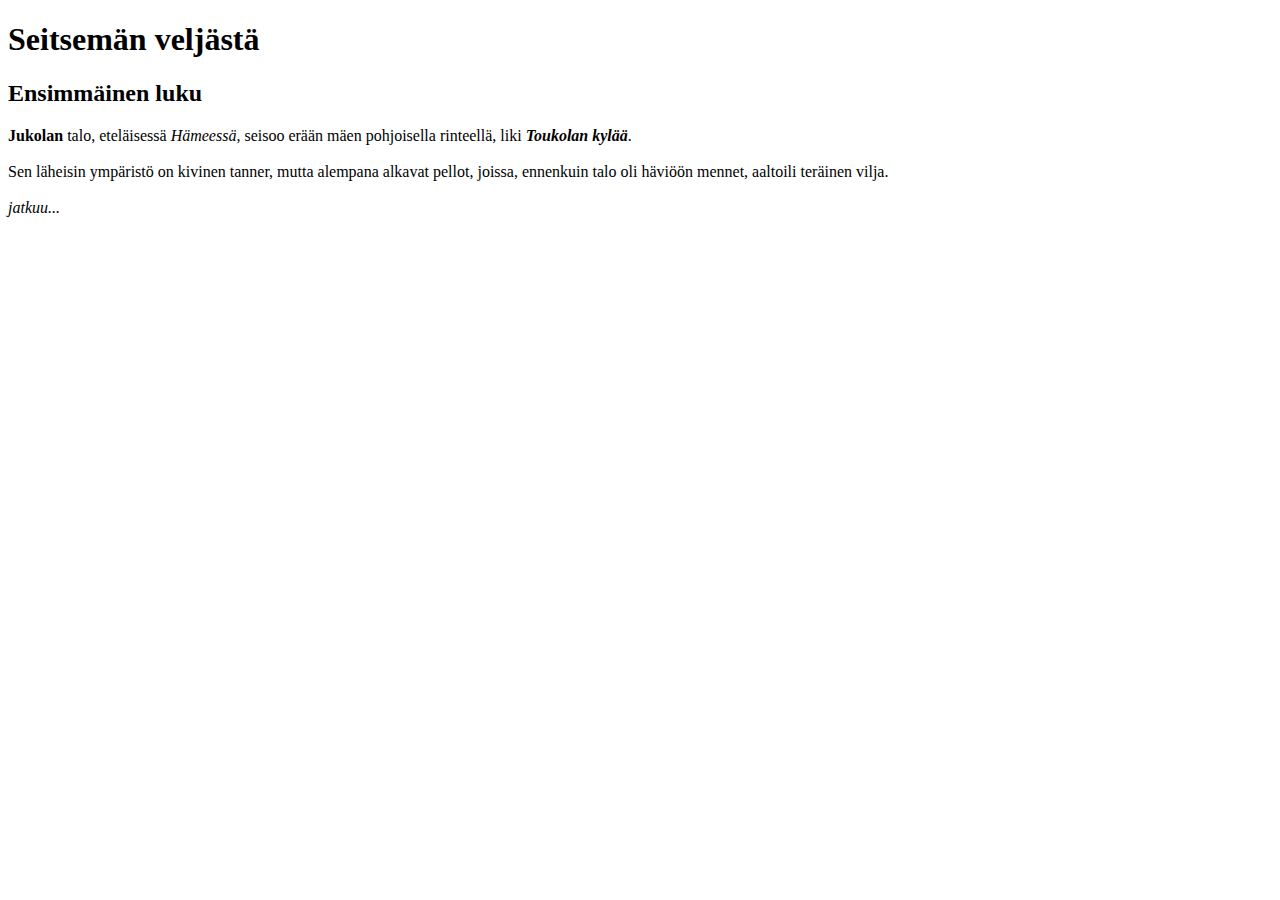
==== index.html @ fdc93c3f "Osa 3. kolmas tehtävä" ====
<!DOCTYPE html>
<html>

<head>
<meta charset="utf-8">
<title>Lapio website</title>
</head>

<body>
<h1> Seitsemän veljästä </h1>
<h2> Ensimmäinen luku </h2>
<p><strong>Jukolan</strong> talo, eteläisessä <em>Hämeessä</em>, seisoo erään mäen pohjoisella rinteellä, liki <strong><em>Toukolan kylää</em></strong>. <br><br>
Sen läheisin ympäristö on kivinen tanner, mutta alempana alkavat pellot, joissa, ennenkuin talo oli häviöön mennet, aaltoili teräinen vilja. <br><br>
<em> jatkuu... </em></p>
</body>

</html>
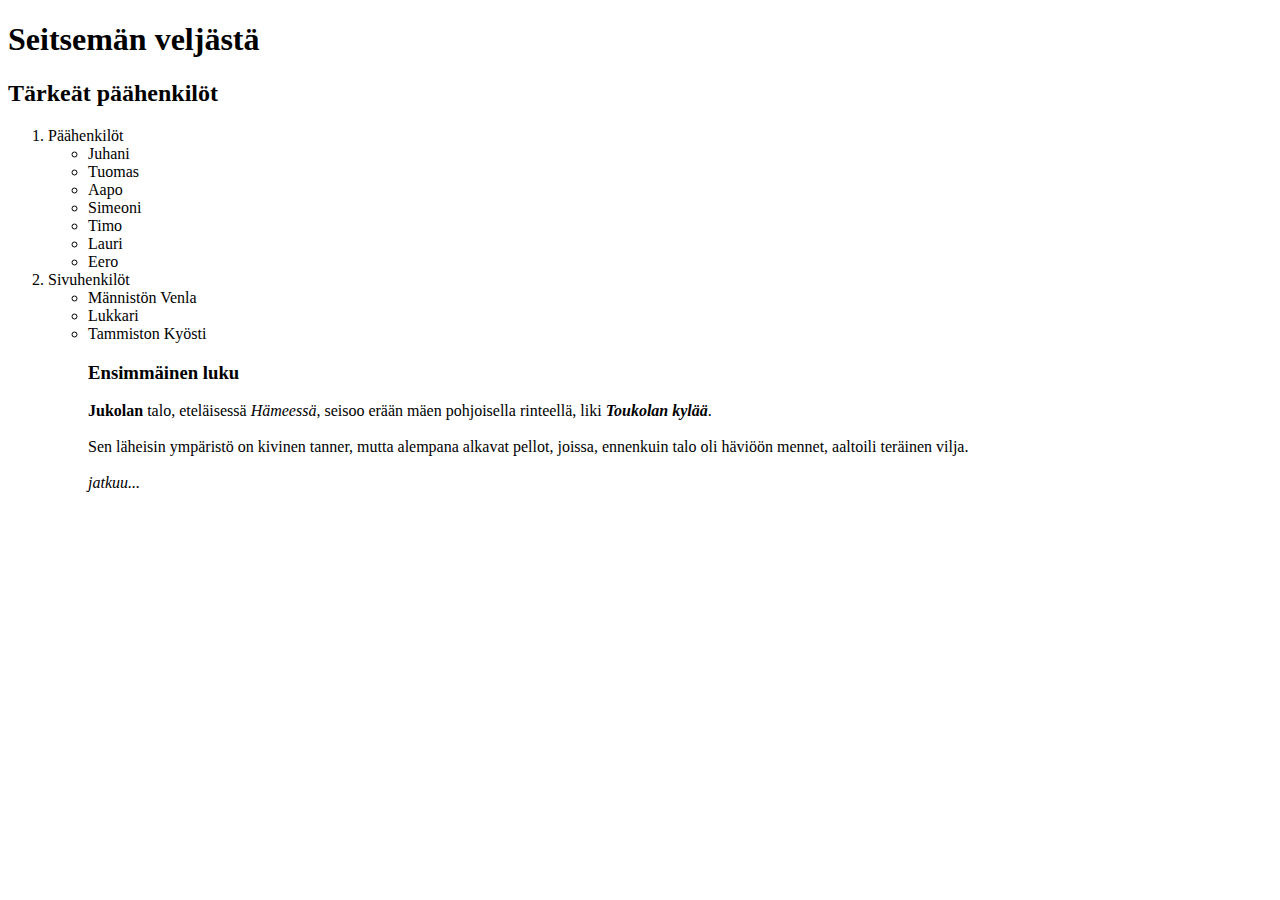
==== commit 9974fdce: "Osa 3 neljäs tehtävä" ====
--- a/index.html
+++ b/index.html
@@ -1,17 +1,38 @@
 <!DOCTYPE html>
 <html>
 
-<head>
-<meta charset="utf-8">
-<title>Lapio website</title>
-</head>
+  <head>
+    <meta charset="utf-8">
+    <title>Lapio website</title>
+  </head>
 
-<body>
-<h1> Seitsemän veljästä </h1>
-<h2> Ensimmäinen luku </h2>
-<p><strong>Jukolan</strong> talo, eteläisessä <em>Hämeessä</em>, seisoo erään mäen pohjoisella rinteellä, liki <strong><em>Toukolan kylää</em></strong>. <br><br>
-Sen läheisin ympäristö on kivinen tanner, mutta alempana alkavat pellot, joissa, ennenkuin talo oli häviöön mennet, aaltoili teräinen vilja. <br><br>
-<em> jatkuu... </em></p>
-</body>
+  <body>
+    <h1> Seitsemän veljästä </h1>
+    <h2> Tärkeät päähenkilöt </h2>
+      <ol type="disc">
+        <li>Päähenkilöt</li>
+        <ul>
+          <li>Juhani</li>
+          <li>Tuomas</li> 
+          <li>Aapo</li> 
+          <li>Simeoni</li> 
+          <li>Timo</li> 
+          <li>Lauri</li> 
+          <li>Eero</li>    
+        </ul>
+        <li>Sivuhenkilöt</li>
+        <ul>
+          <li>Männistön Venla</li>
+          <li>Lukkari</li> 
+        <li>Tammiston Kyösti</li>
+        </u>
+      </o>
+    <h3 align= "left"> Ensimmäinen luku </h3>
+    <p>
+    <strong>Jukolan</strong> talo, eteläisessä <em>Hämeessä</em>, seisoo erään mäen pohjoisella rinteellä, liki <strong><em>Toukolan kylää</em></strong>. <br><br>
+    Sen läheisin ympäristö on kivinen tanner, mutta alempana alkavat pellot, joissa, ennenkuin talo oli häviöön mennet, aaltoili teräinen vilja. <br><br>
+    <em> jatkuu... </em>
+    </p>
+  </body>
 
 </html>
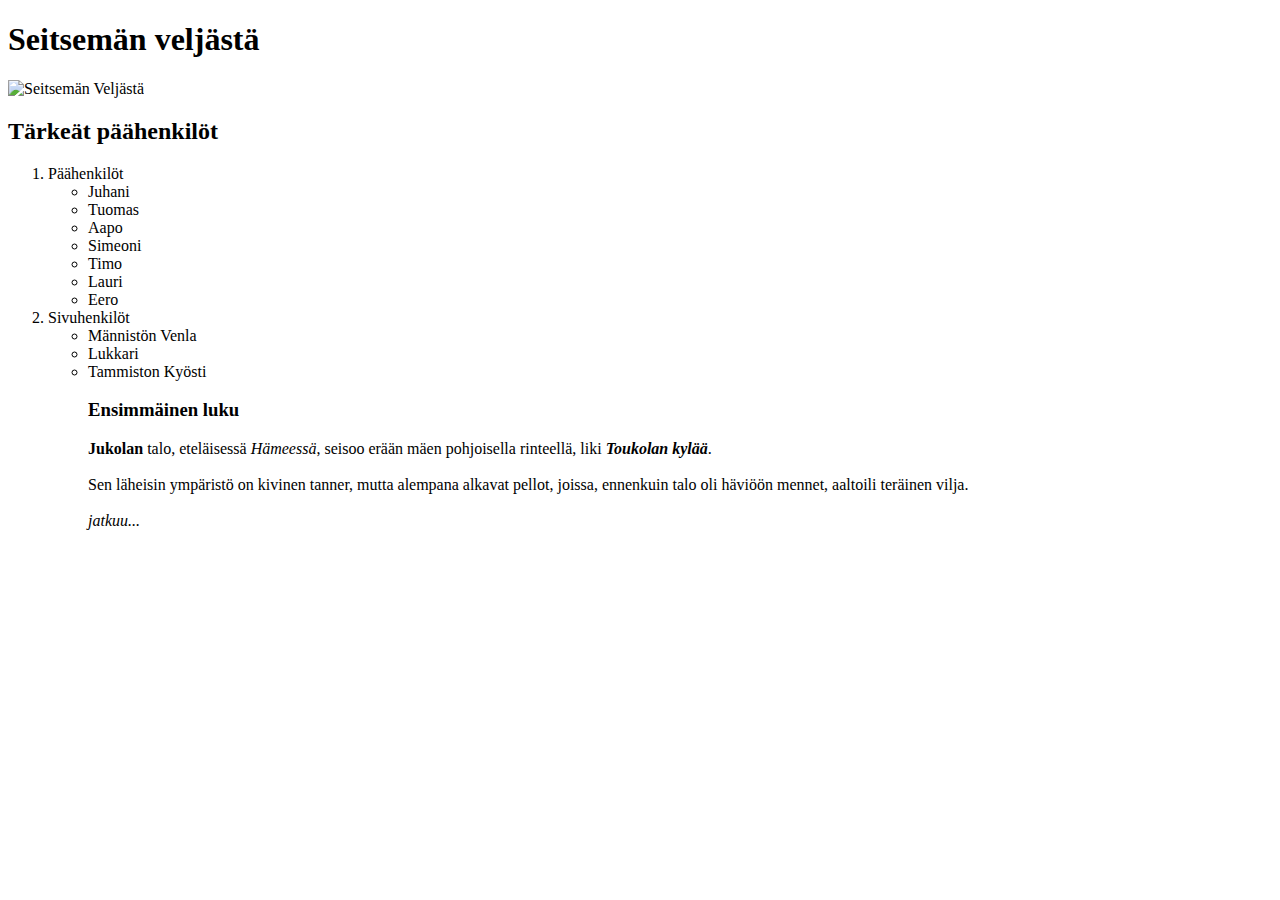
==== commit 4a1e58f0: "Osa 3. viides tehtävä" ====
--- a/index.html
+++ b/index.html
@@ -8,6 +8,8 @@
 
   <body>
     <h1> Seitsemän veljästä </h1>
+    <!-- Alla oleva kuva esittää Seitsemän veljestä kirjan ensimmäistä sivua -->
+    <img src="https://upload.wikimedia.org/wikipedia/commons/a/a2/Seitsem%C3%A4n_veljest%C3%A4.png" alt ="Seitsemän Veljästä" />
     <h2> Tärkeät päähenkilöt </h2>
       <ol type="disc">
         <li>Päähenkilöt</li>
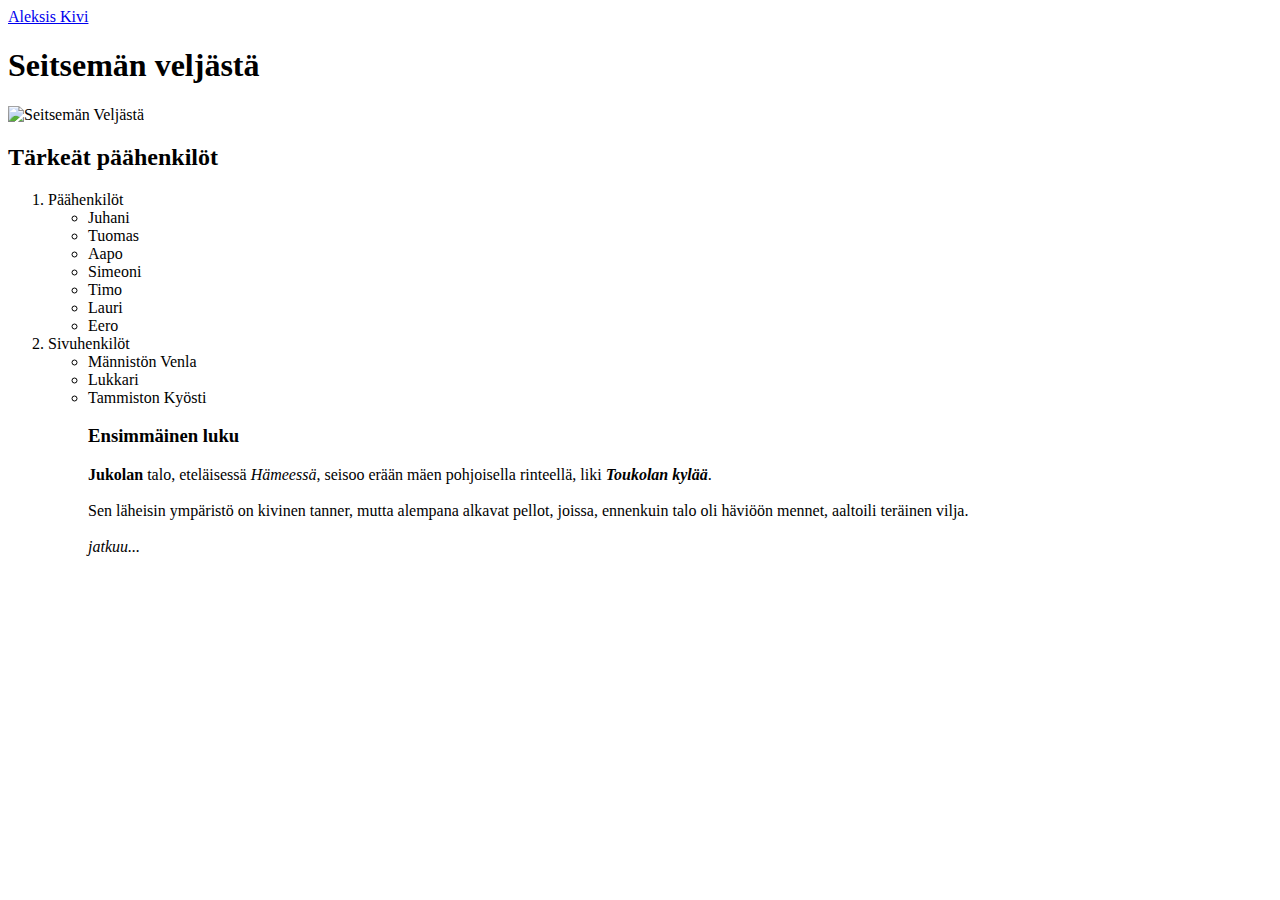
==== commit c773c128: "Osa 3. kuudes tehtävä" ====
--- a/index.html
+++ b/index.html
@@ -7,6 +7,7 @@
   </head>
 
   <body>
+    <a href="toinen.html">Aleksis Kivi</a>
     <h1> Seitsemän veljästä </h1>
     <!-- Alla oleva kuva esittää Seitsemän veljestä kirjan ensimmäistä sivua -->
     <img src="https://upload.wikimedia.org/wikipedia/commons/a/a2/Seitsem%C3%A4n_veljest%C3%A4.png" alt ="Seitsemän Veljästä" />
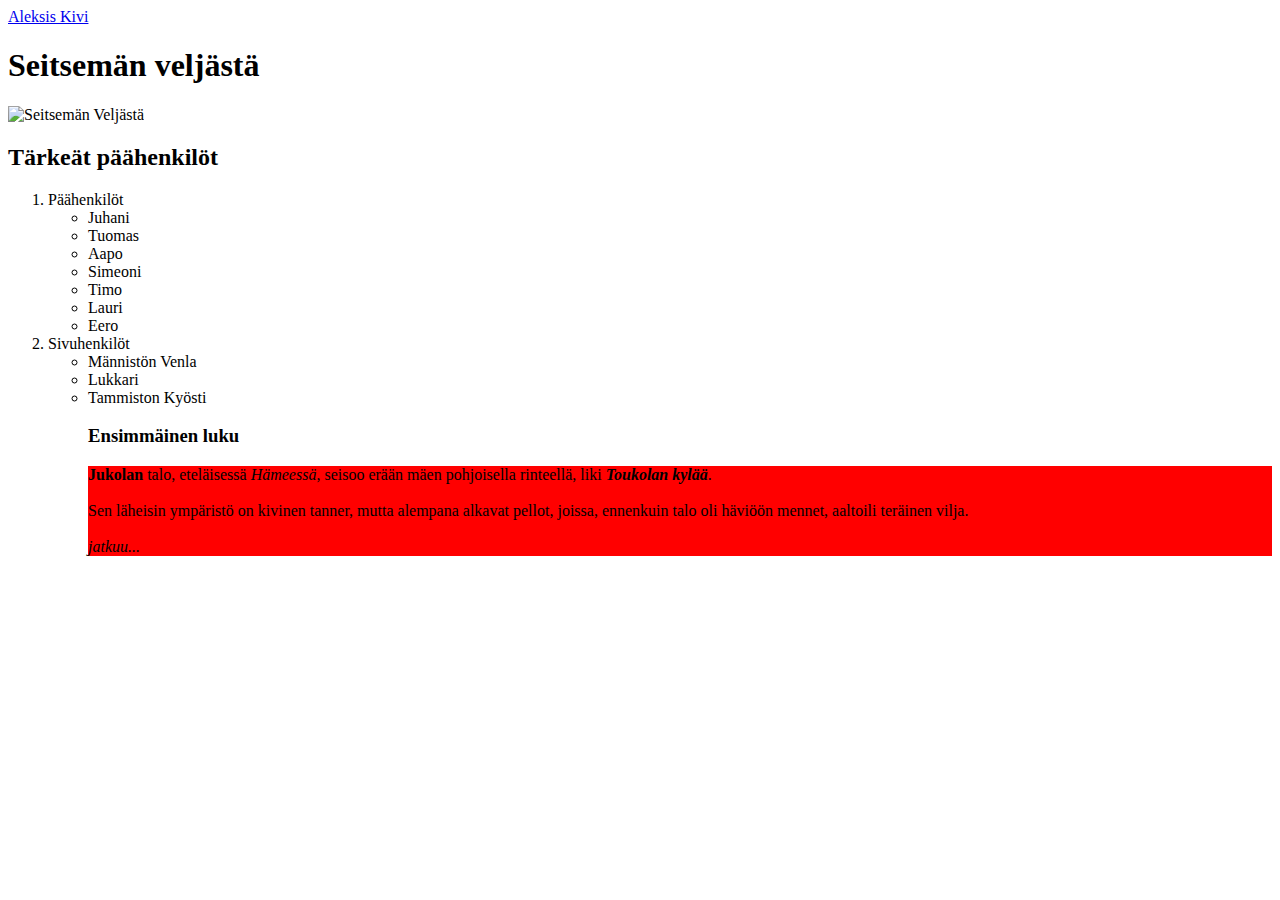
==== commit eeb90a48: "Osa 3. Seitsemäs tehtävä" ====
--- a/index.html
+++ b/index.html
@@ -4,6 +4,7 @@
   <head>
     <meta charset="utf-8">
     <title>Lapio website</title>
+    <link rel="stylesheet" type="text/css" href="style.css">
   </head>
 
   <body>
--- a/style.css
+++ b/style.css
@@ -0,0 +1 @@
+p { background-color: red; }
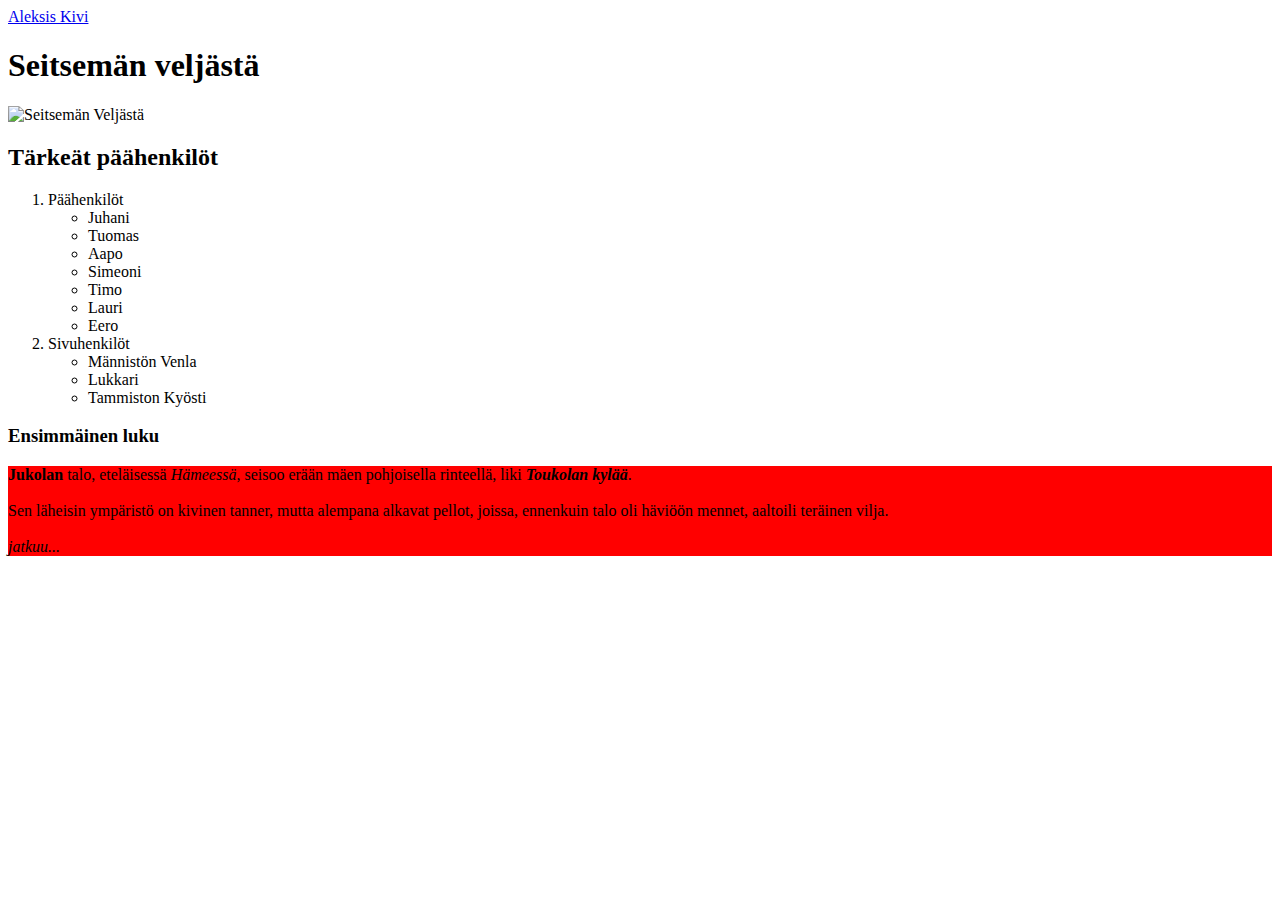
==== commit 10e3f302: "Uusin korjattu versio" ====
--- a/index.html
+++ b/index.html
@@ -29,8 +29,8 @@
           <li>Männistön Venla</li>
           <li>Lukkari</li> 
         <li>Tammiston Kyösti</li>
-        </u>
-      </o>
+        </ul>
+      </ol>
     <h3 align= "left"> Ensimmäinen luku </h3>
     <p>
     <strong>Jukolan</strong> talo, eteläisessä <em>Hämeessä</em>, seisoo erään mäen pohjoisella rinteellä, liki <strong><em>Toukolan kylää</em></strong>. <br><br>
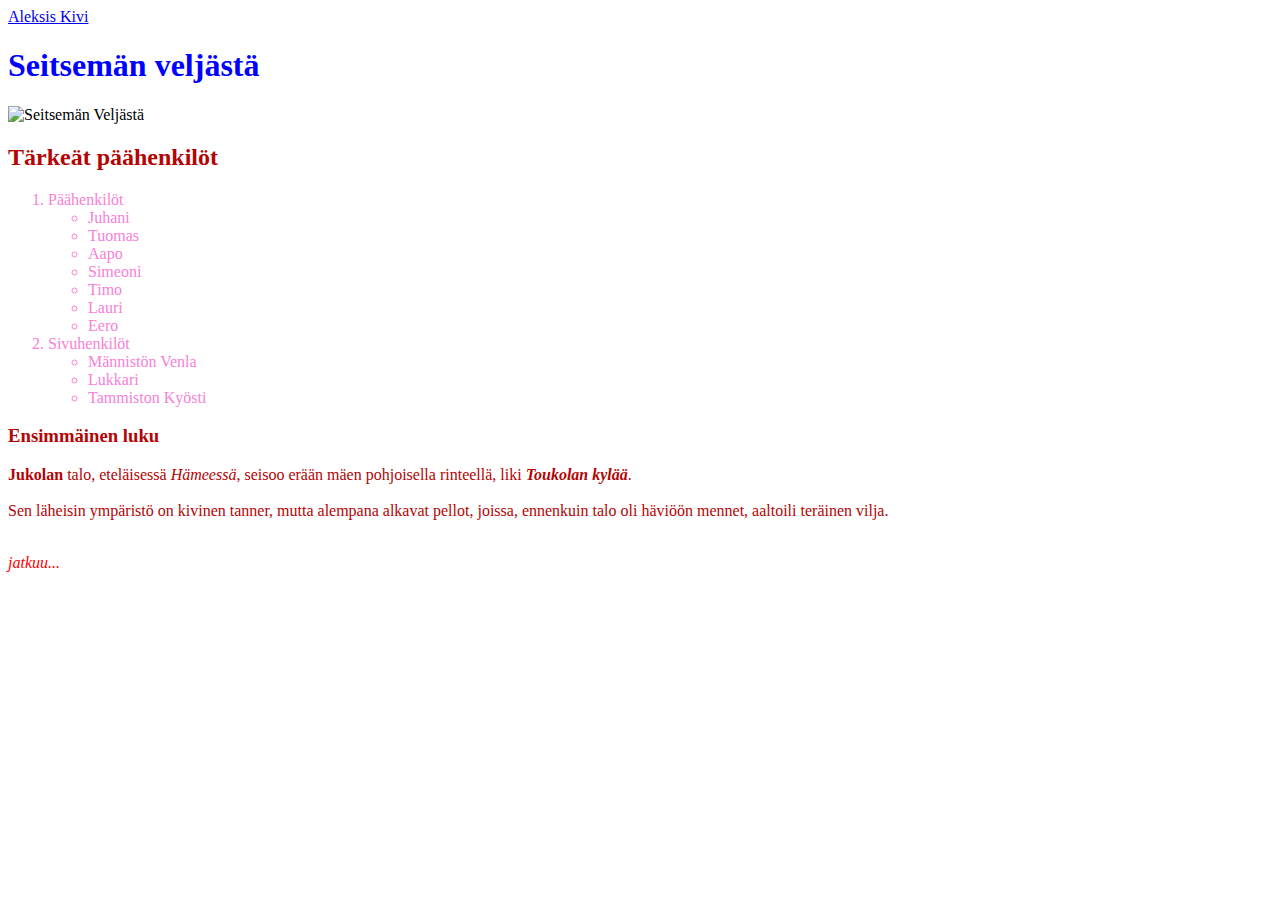
==== commit d3360f32: "Osa 3. kahdeksas tehtävä" ====
--- a/index.html
+++ b/index.html
@@ -9,10 +9,10 @@
 
   <body>
     <a href="toinen.html">Aleksis Kivi</a>
-    <h1> Seitsemän veljästä </h1>
+    <h1 class ="otsikot" id="paaotsikko"> Seitsemän veljästä </h1>
     <!-- Alla oleva kuva esittää Seitsemän veljestä kirjan ensimmäistä sivua -->
     <img src="https://upload.wikimedia.org/wikipedia/commons/a/a2/Seitsem%C3%A4n_veljest%C3%A4.png" alt ="Seitsemän Veljästä" />
-    <h2> Tärkeät päähenkilöt </h2>
+    <h2 class ="otsikot"> Tärkeät päähenkilöt </h2>
       <ol type="disc">
         <li>Päähenkilöt</li>
         <ul>
@@ -31,11 +31,11 @@
         <li>Tammiston Kyösti</li>
         </ul>
       </ol>
-    <h3 align= "left"> Ensimmäinen luku </h3>
-    <p>
+    <h3 class ="otsikot"> Ensimmäinen luku </h3>
+    <p class="leipateksti">
     <strong>Jukolan</strong> talo, eteläisessä <em>Hämeessä</em>, seisoo erään mäen pohjoisella rinteellä, liki <strong><em>Toukolan kylää</em></strong>. <br><br>
     Sen läheisin ympäristö on kivinen tanner, mutta alempana alkavat pellot, joissa, ennenkuin talo oli häviöön mennet, aaltoili teräinen vilja. <br><br>
-    <em> jatkuu... </em>
+    <p class ="leipateksti" id="jatkuu"><em> jatkuu... </em></p>
     </p>
   </body>
 
--- a/style.css
+++ b/style.css
@@ -1 +1,18 @@
-p { background-color: red; }
+.otsikot {
+color: #B40404;
+}
+#paaotsikko {
+color: blue;
+}
+.leipateksti {
+color: #B40404;
+}
+#jatkuu {
+color: red;
+}
+ul {
+  color: #F781D8
+}
+ol {
+  color: #F781D8;
+}
